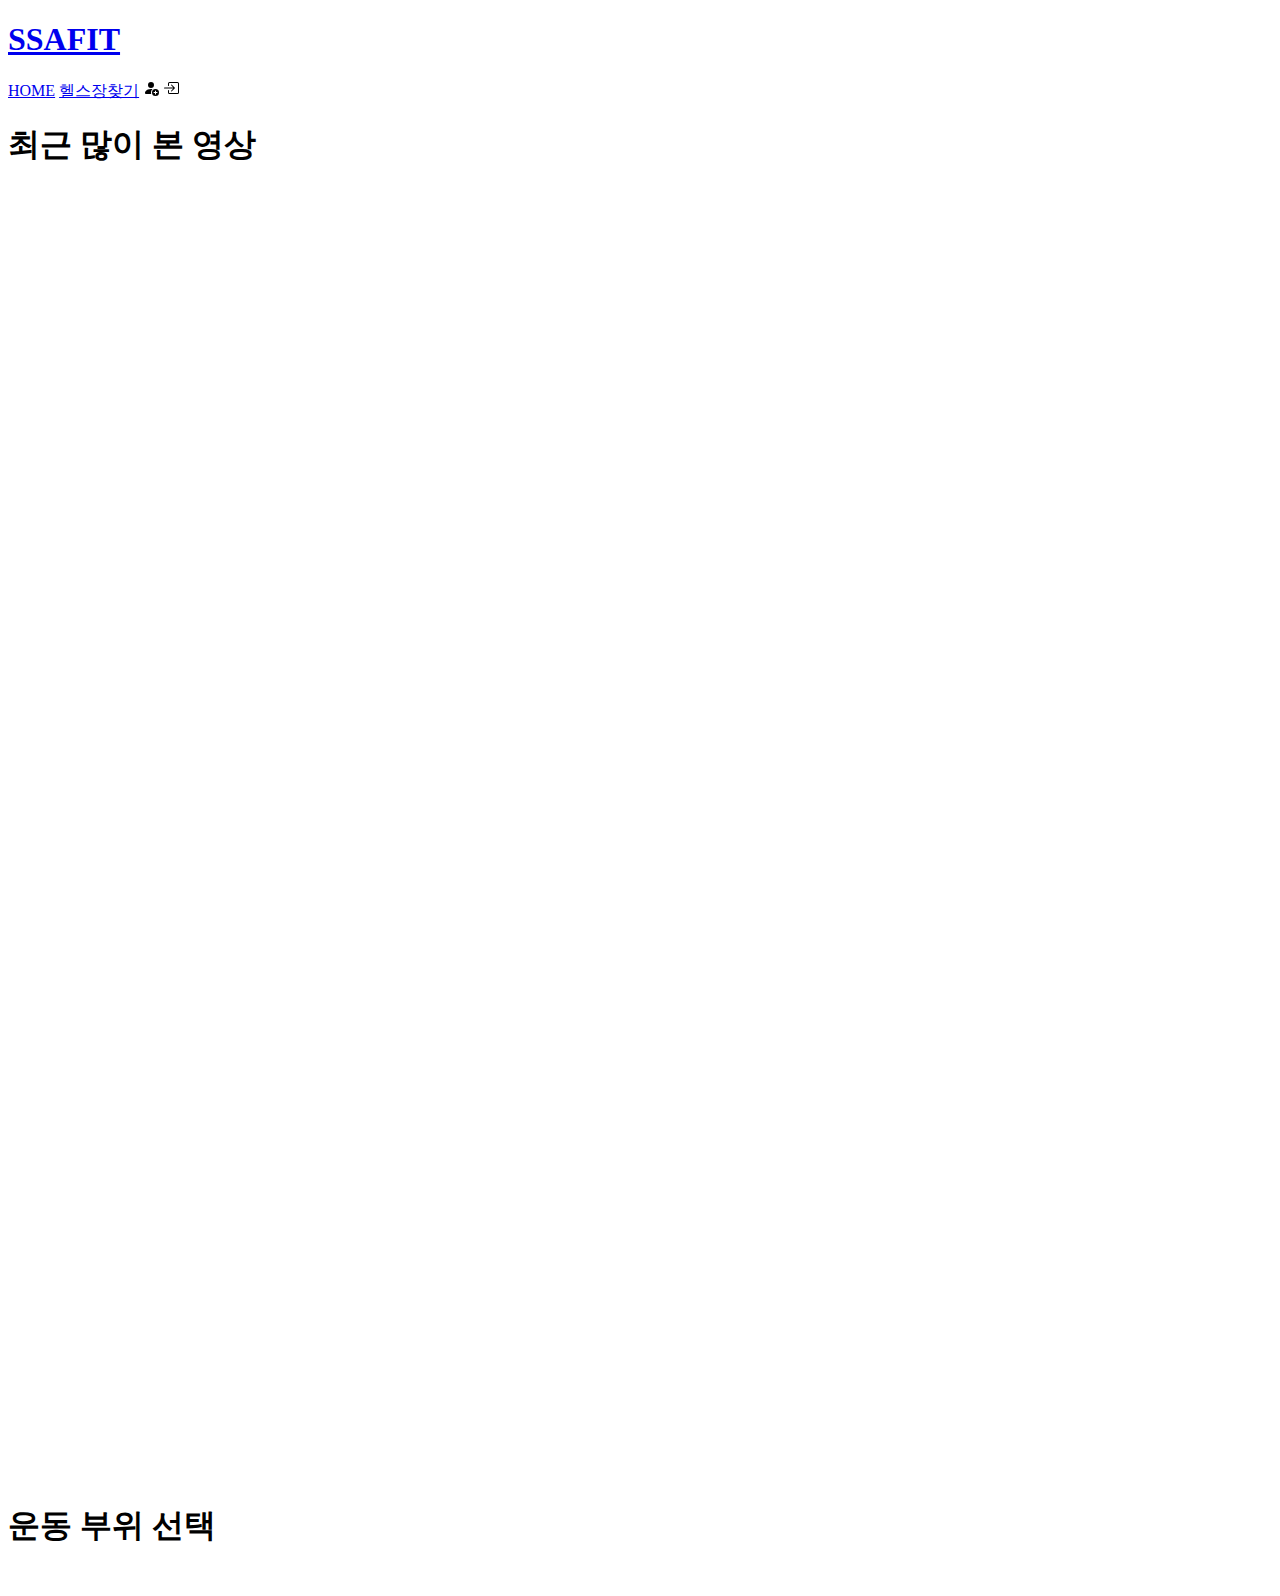
==== SSAFIT Project/main.html @ 37da0981 "commit" ====
<!DOCTYPE html>
<html lang="ko">
    <head>
        <meta charset="UTF-8" />
        <meta name="viewport" content="width=device-width, initial-scale=1.0" />
        <title>SSAFIT</title>
        <link rel="stylesheet" href="css/ssafit.css" />
    </head>
    <body>
        <header>
            <nav class="header-nav">
            <div>
                <a href="main.html"><h1>SSAFIT</h1></a>
            </div>
            <div>
                <span class="nav-menu"><a href="#">HOME</a></span>
                <span class="nav-menu"><a href="#">헬스장찾기</a></span>
                <svg xmlns="http://www.w3.org/2000/svg" width="16" height="16" fill="currentColor" class="bi bi-person-fill-add" viewBox="0 0 16 16">
                    <path d="M12.5 16a3.5 3.5 0 1 0 0-7 3.5 3.5 0 0 0 0 7Zm.5-5v1h1a.5.5 0 0 1 0 1h-1v1a.5.5 0 0 1-1 0v-1h-1a.5.5 0 0 1 0-1h1v-1a.5.5 0 0 1 1 0Zm-2-6a3 3 0 1 1-6 0 3 3 0 0 1 6 0Z"/>
                    <path d="M2 13c0 1 1 1 1 1h5.256A4.493 4.493 0 0 1 8 12.5a4.49 4.49 0 0 1 1.544-3.393C9.077 9.038 8.564 9 8 9c-5 0-6 3-6 4Z"/>
                </svg>
                <svg xmlns="http://www.w3.org/2000/svg" width="16" height="16" fill="currentColor" class="bi bi-box-arrow-in-right" viewBox="0 0 16 16">
                    <path fill-rule="evenodd" d="M6 3.5a.5.5 0 0 1 .5-.5h8a.5.5 0 0 1 .5.5v9a.5.5 0 0 1-.5.5h-8a.5.5 0 0 1-.5-.5v-2a.5.5 0 0 0-1 0v2A1.5 1.5 0 0 0 6.5 14h8a1.5 1.5 0 0 0 1.5-1.5v-9A1.5 1.5 0 0 0 14.5 2h-8A1.5 1.5 0 0 0 5 3.5v2a.5.5 0 0 0 1 0v-2z"/>
                    <path fill-rule="evenodd" d="M11.854 8.354a.5.5 0 0 0 0-.708l-3-3a.5.5 0 1 0-.708.708L10.293 7.5H1.5a.5.5 0 0 0 0 1h8.793l-2.147 2.146a.5.5 0 0 0 .708.708l3-3z"/>
                </svg>
            </div>
            </nav>
        </header>
        <main class="container">
            <section class="video-list">
                <h1>최근 많이 본 영상</h1>
                <br />
                <div id = "video-area">
                </div>
                <script src="./main.js"></script>
            </section>
            <section class="video-list2">
                <h1>운동 부위 선택</h1>
                <br />
                <div id = "video-area">
                </div>
                <script src="./main.js"></script>
            </section>
        </main>
    </body>
</html>
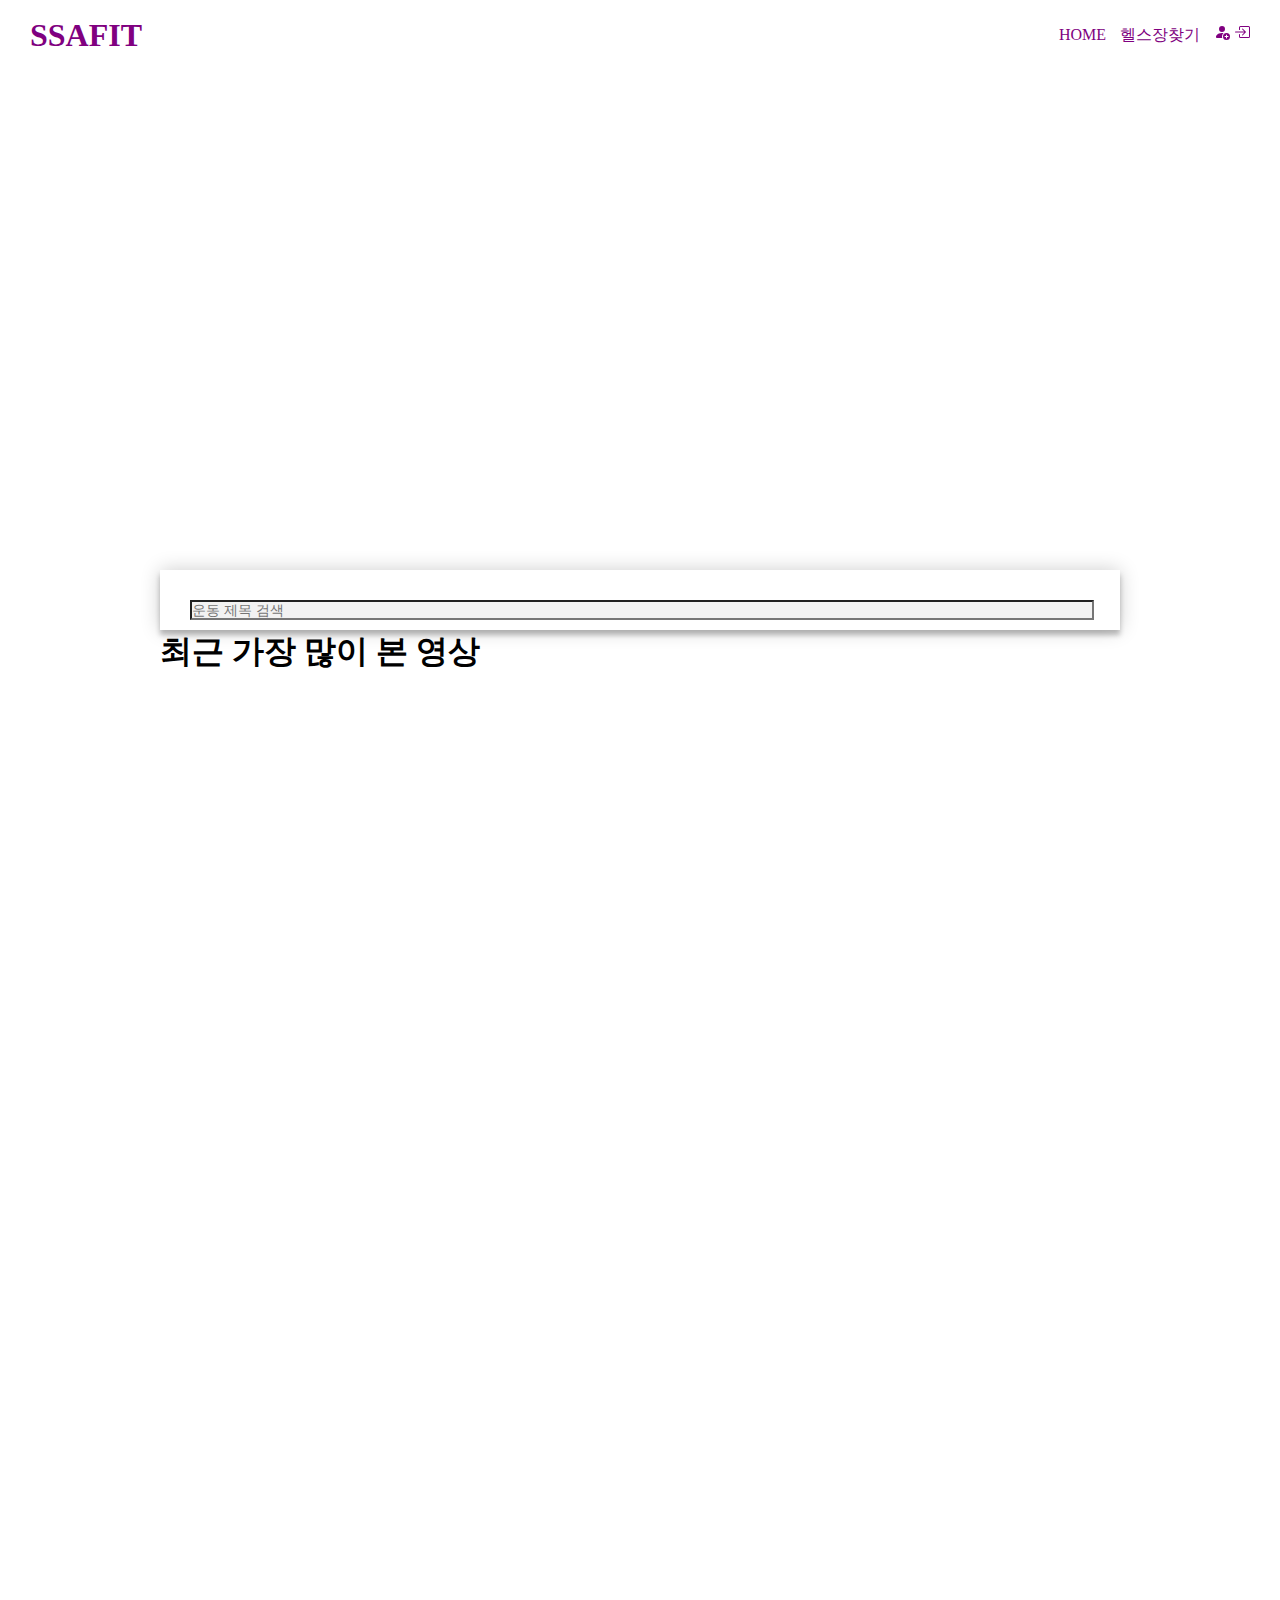
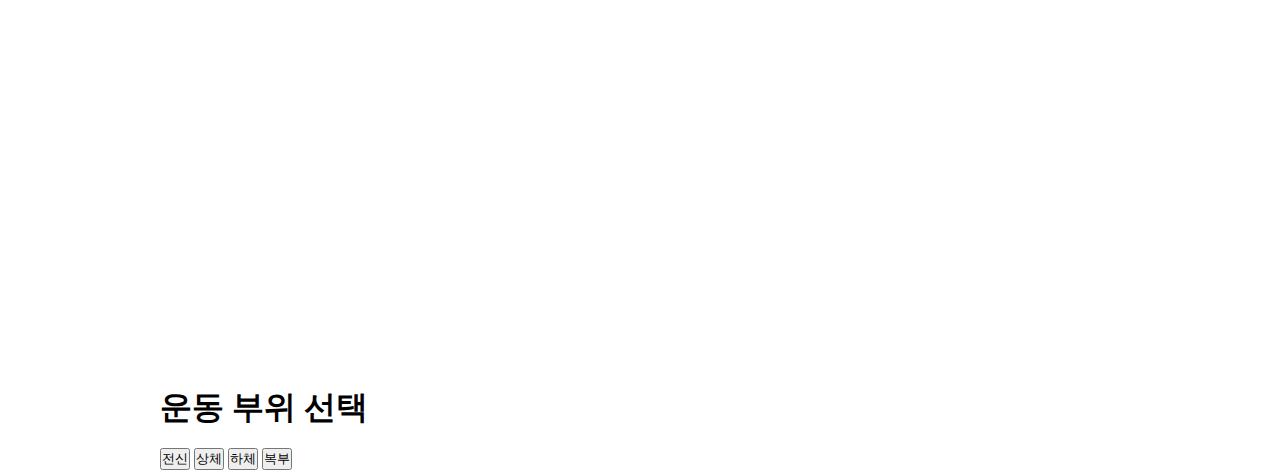
==== commit 12aa80b0: "mainHTML" ====
--- a/SSAFIT Project/main.html
+++ b/SSAFIT Project/main.html
@@ -1,46 +1,90 @@
 <!DOCTYPE html>
 <html lang="ko">
-    <head>
-        <meta charset="UTF-8" />
-        <meta name="viewport" content="width=device-width, initial-scale=1.0" />
-        <title>SSAFIT</title>
-        <link rel="stylesheet" href="css/ssafit.css" />
-    </head>
-    <body>
-        <header>
-            <nav class="header-nav">
+  <head>
+    <meta charset="UTF-8" />
+    <meta name="viewport" content="width=device-width, initial-scale=1.0" />
+    <title>SSAFIT</title>
+    <link rel="stylesheet" href="ssafit.css" />
+  </head>
+  <body>
+    <header>
+      <nav class="header-nav">
+        <div>
+          <a href="main.html"><h1>SSAFIT</h1></a>
+        </div>
+        <div>
+        
+          <span class="nav-menu"><a href="#">HOME</a></span>
+          <span class="nav-menu"><a href="#">헬스장찾기</a></span>
+          <svg
+            xmlns="http://www.w3.org/2000/svg"
+            width="16"
+            height="16"
+            fill="currentColor"
+            class="bi bi-person-fill-add"
+            viewBox="0 0 16 16"
+          >
+            <path
+              d="M12.5 16a3.5 3.5 0 1 0 0-7 3.5 3.5 0 0 0 0 7Zm.5-5v1h1a.5.5 0 0 1 0 1h-1v1a.5.5 0 0 1-1 0v-1h-1a.5.5 0 0 1 0-1h1v-1a.5.5 0 0 1 1 0Zm-2-6a3 3 0 1 1-6 0 3 3 0 0 1 6 0Z"
+            />
+            <path
+              d="M2 13c0 1 1 1 1 1h5.256A4.493 4.493 0 0 1 8 12.5a4.49 4.49 0 0 1 1.544-3.393C9.077 9.038 8.564 9 8 9c-5 0-6 3-6 4Z"
+            />
+          </svg>
+          <svg
+            xmlns="http://www.w3.org/2000/svg"
+            width="16"
+            height="16"
+            fill="currentColor"
+            class="bi bi-box-arrow-in-right"
+            viewBox="0 0 16 16"
+          >
+            <path
+              fill-rule="evenodd"
+              d="M6 3.5a.5.5 0 0 1 .5-.5h8a.5.5 0 0 1 .5.5v9a.5.5 0 0 1-.5.5h-8a.5.5 0 0 1-.5-.5v-2a.5.5 0 0 0-1 0v2A1.5 1.5 0 0 0 6.5 14h8a1.5 1.5 0 0 0 1.5-1.5v-9A1.5 1.5 0 0 0 14.5 2h-8A1.5 1.5 0 0 0 5 3.5v2a.5.5 0 0 0 1 0v-2z"
+            />
+            <path
+              fill-rule="evenodd"
+              d="M11.854 8.354a.5.5 0 0 0 0-.708l-3-3a.5.5 0 1 0-.708.708L10.293 7.5H1.5a.5.5 0 0 0 0 1h8.793l-2.147 2.146a.5.5 0 0 0 .708.708l3-3z"
+            />
+          </svg>
+        </div>
+      </nav>
+      <div class='item'>
+        <div>
+          <img src="img/gym.jpg" alt="" />
+        </div>
+      </div>
+    </header>
+    <div style="margin-top: 500px">
+      <main>
+        <div class="form">
+          <form action="#">
+            <input type="text" placeholder="운동 제목 검색" />
+          </form>
+        </div>
+        <section class="video-list">
+          <h1>최근 가장 많이 본 영상</h1>
+          <br />
+          <div class = "container">
+          <div id="video-area"></div>
+          <script src="./main.js"></script>
+          </div>
+            <br/>
+            <h1>운동 부위 선택</h1>
+            <br />
             <div>
-                <a href="main.html"><h1>SSAFIT</h1></a>
+                <button onclick="" type="button">전신</button>
+                <button onclick="" type="button">상체</button>
+                <button onclick="" type="button">하체</button>
+                <button onclick="" type="button">복부</button>
             </div>
-            <div>
-                <span class="nav-menu"><a href="#">HOME</a></span>
-                <span class="nav-menu"><a href="#">헬스장찾기</a></span>
-                <svg xmlns="http://www.w3.org/2000/svg" width="16" height="16" fill="currentColor" class="bi bi-person-fill-add" viewBox="0 0 16 16">
-                    <path d="M12.5 16a3.5 3.5 0 1 0 0-7 3.5 3.5 0 0 0 0 7Zm.5-5v1h1a.5.5 0 0 1 0 1h-1v1a.5.5 0 0 1-1 0v-1h-1a.5.5 0 0 1 0-1h1v-1a.5.5 0 0 1 1 0Zm-2-6a3 3 0 1 1-6 0 3 3 0 0 1 6 0Z"/>
-                    <path d="M2 13c0 1 1 1 1 1h5.256A4.493 4.493 0 0 1 8 12.5a4.49 4.49 0 0 1 1.544-3.393C9.077 9.038 8.564 9 8 9c-5 0-6 3-6 4Z"/>
-                </svg>
-                <svg xmlns="http://www.w3.org/2000/svg" width="16" height="16" fill="currentColor" class="bi bi-box-arrow-in-right" viewBox="0 0 16 16">
-                    <path fill-rule="evenodd" d="M6 3.5a.5.5 0 0 1 .5-.5h8a.5.5 0 0 1 .5.5v9a.5.5 0 0 1-.5.5h-8a.5.5 0 0 1-.5-.5v-2a.5.5 0 0 0-1 0v2A1.5 1.5 0 0 0 6.5 14h8a1.5 1.5 0 0 0 1.5-1.5v-9A1.5 1.5 0 0 0 14.5 2h-8A1.5 1.5 0 0 0 5 3.5v2a.5.5 0 0 0 1 0v-2z"/>
-                    <path fill-rule="evenodd" d="M11.854 8.354a.5.5 0 0 0 0-.708l-3-3a.5.5 0 1 0-.708.708L10.293 7.5H1.5a.5.5 0 0 0 0 1h8.793l-2.147 2.146a.5.5 0 0 0 .708.708l3-3z"/>
-                </svg>
+            <div class = "container">
+                <div id="video-area2"></div>
+                <script src="./main.js"></script>
             </div>
-            </nav>
-        </header>
-        <main class="container">
-            <section class="video-list">
-                <h1>최근 많이 본 영상</h1>
-                <br />
-                <div id = "video-area">
-                </div>
-                <script src="./main.js"></script>
-            </section>
-            <section class="video-list2">
-                <h1>운동 부위 선택</h1>
-                <br />
-                <div id = "video-area">
-                </div>
-                <script src="./main.js"></script>
-            </section>
-        </main>
-    </body>
-</html>+        </section>
+      </main>
+    </div>
+  </body>
+</html>
--- a/SSAFIT Project/ssafit.css
+++ b/SSAFIT Project/ssafit.css
@@ -0,0 +1,93 @@
+
+* {
+    margin: 0;
+    padding: 0;
+    box-sizing: border-box;
+    list-style: none;
+  }
+  
+body {
+  position: relative;
+  text-align: center;
+}
+  a {
+    /* 앵커 태그의 text 스타일을 없앤다. */
+    text-decoration: none;
+    /* 글자색 설정 */
+    color: purple;
+  }
+ 
+  /* header 태그 안에 CSS 속성 */
+  header {
+    height: 70px;
+    /* 배경색 설정 */
+    background-color: white;
+    /* 글자색 설정 */
+    color: purple;
+    line-height: 70px;
+    padding: 0px 30px;
+  
+  }
+  
+  /* header의 내용에 들어갈 클래스 선택자. html 파일 참고 */
+  .header-nav {
+    /* 수평 요소 동적 크기 구성을 위한 css 속성 */
+    display: flex;
+    justify-content: space-between;
+  }
+ 
+  .nav-menu {
+    margin-right: 10px;
+  }
+  main {
+
+  text-align: center;
+}
+  .item {
+    width: 100%;
+    /* max-height: 100%; */
+    position: relative;
+    overflow: hidden;
+  }
+  .content > img {
+    position: absolute;
+    width: 100%;
+    text-align: center;
+    display: block;
+    object-fit: cover;
+  }
+  .form {
+
+    background: #ffffff;
+    width: 75%;
+    height: 15px;
+    padding:30px;
+    margin: auto;
+    text-align: center;
+    box-shadow: 0 0 20px 0 rgba(0, 0, 0, 0.2), 0 5px 5px 0 rgba(0, 0, 0, 0.24);
+  }
+  
+  .form input {
+    font-family: "Roboto", sans-serif;
+    outline: 0;
+    background: #f2f2f2;
+    width: 100%;
+    box-sizing: content-box;
+    font-size: 14px;
+  }
+
+  
+  .video-list {
+    width: 75%;
+   
+    margin: auto;
+    text-align:left;
+  }
+  .container {
+    display: flex;
+    /* 안의 내용이 밖으로 빠져나가는것을 방지 */
+    flex-wrap: wrap;
+    justify-content: space-around;
+    
+  }
+  
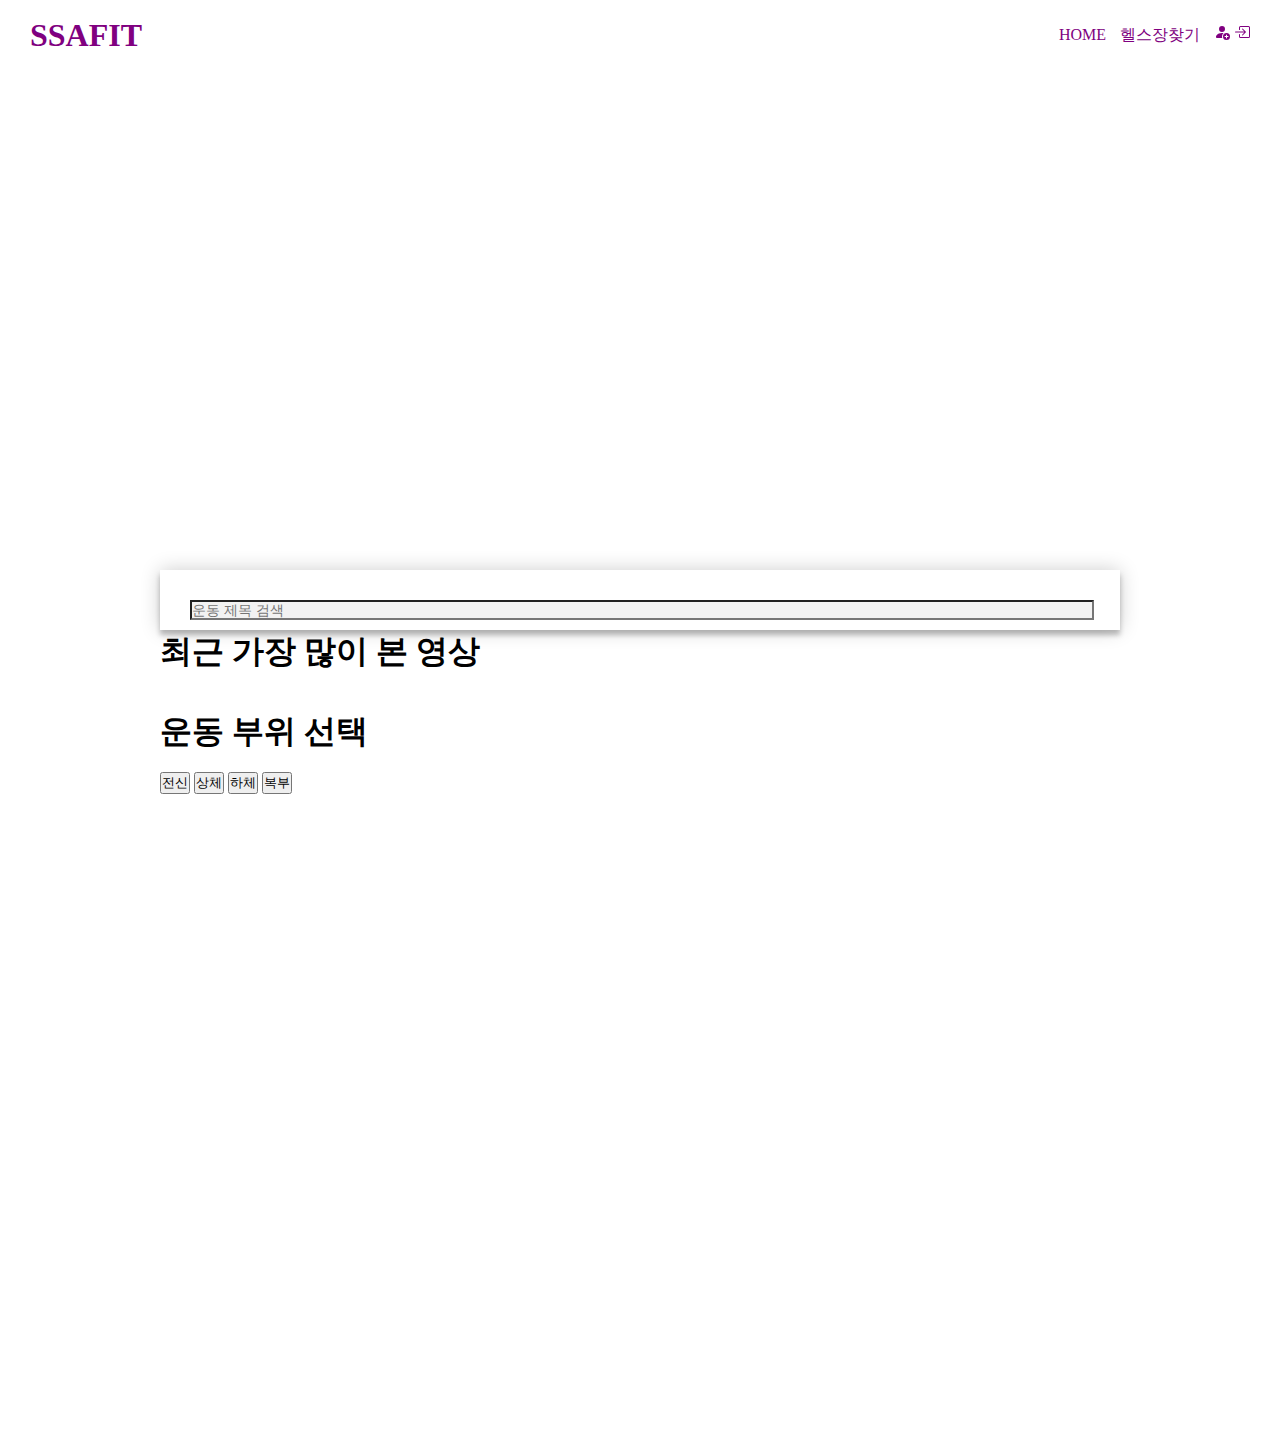
==== commit d99eefd7: "FRONT" ====
--- a/SSAFIT Project/main.html
+++ b/SSAFIT Project/main.html
@@ -13,7 +13,6 @@
           <a href="main.html"><h1>SSAFIT</h1></a>
         </div>
         <div>
-        
           <span class="nav-menu"><a href="#">HOME</a></span>
           <span class="nav-menu"><a href="#">헬스장찾기</a></span>
           <svg
@@ -50,11 +49,9 @@
           </svg>
         </div>
       </nav>
-      <div class='item'>
-        <div>
-          <img src="img/gym.jpg" alt="" />
-        </div>
-      </div>
+    <div class='container'>
+        <img src="img/gym.jpg" alt="" />
+    </div>
     </header>
     <div style="margin-top: 500px">
       <main>
@@ -68,7 +65,7 @@
           <br />
           <div class = "container">
           <div id="video-area"></div>
-          <script src="./main.js"></script>
+          
           </div>
             <br/>
             <h1>운동 부위 선택</h1>
@@ -81,10 +78,11 @@
             </div>
             <div class = "container">
                 <div id="video-area2"></div>
-                <script src="./main.js"></script>
+                
             </div>
         </section>
       </main>
     </div>
   </body>
+  <script src="./main.js"></script>
 </html>
--- a/SSAFIT Project/ssafit.css
+++ b/SSAFIT Project/ssafit.css
@@ -40,21 +40,25 @@
     margin-right: 10px;
   }
   main {
-
+    margin-top: 300px;
   text-align: center;
 }
-  .item {
+  .container {
     width: 100%;
     /* max-height: 100%; */
-    position: relative;
-    overflow: hidden;
+    position: absolute;
+display: block;
+   
+    /* flex-grow:  */
+    
   }
-  .content > img {
+  .container > img {
     position: absolute;
     width: 100%;
-    text-align: center;
+
     display: block;
-    object-fit: cover;
+   
+    
   }
   .form {
 
@@ -79,7 +83,6 @@
   
   .video-list {
     width: 75%;
-   
     margin: auto;
     text-align:left;
   }
@@ -90,4 +93,12 @@
     justify-content: space-around;
     
   }
+
+  #video-area {
+
+  }
+  #video-area2 {
+    
+  }
+  }
   
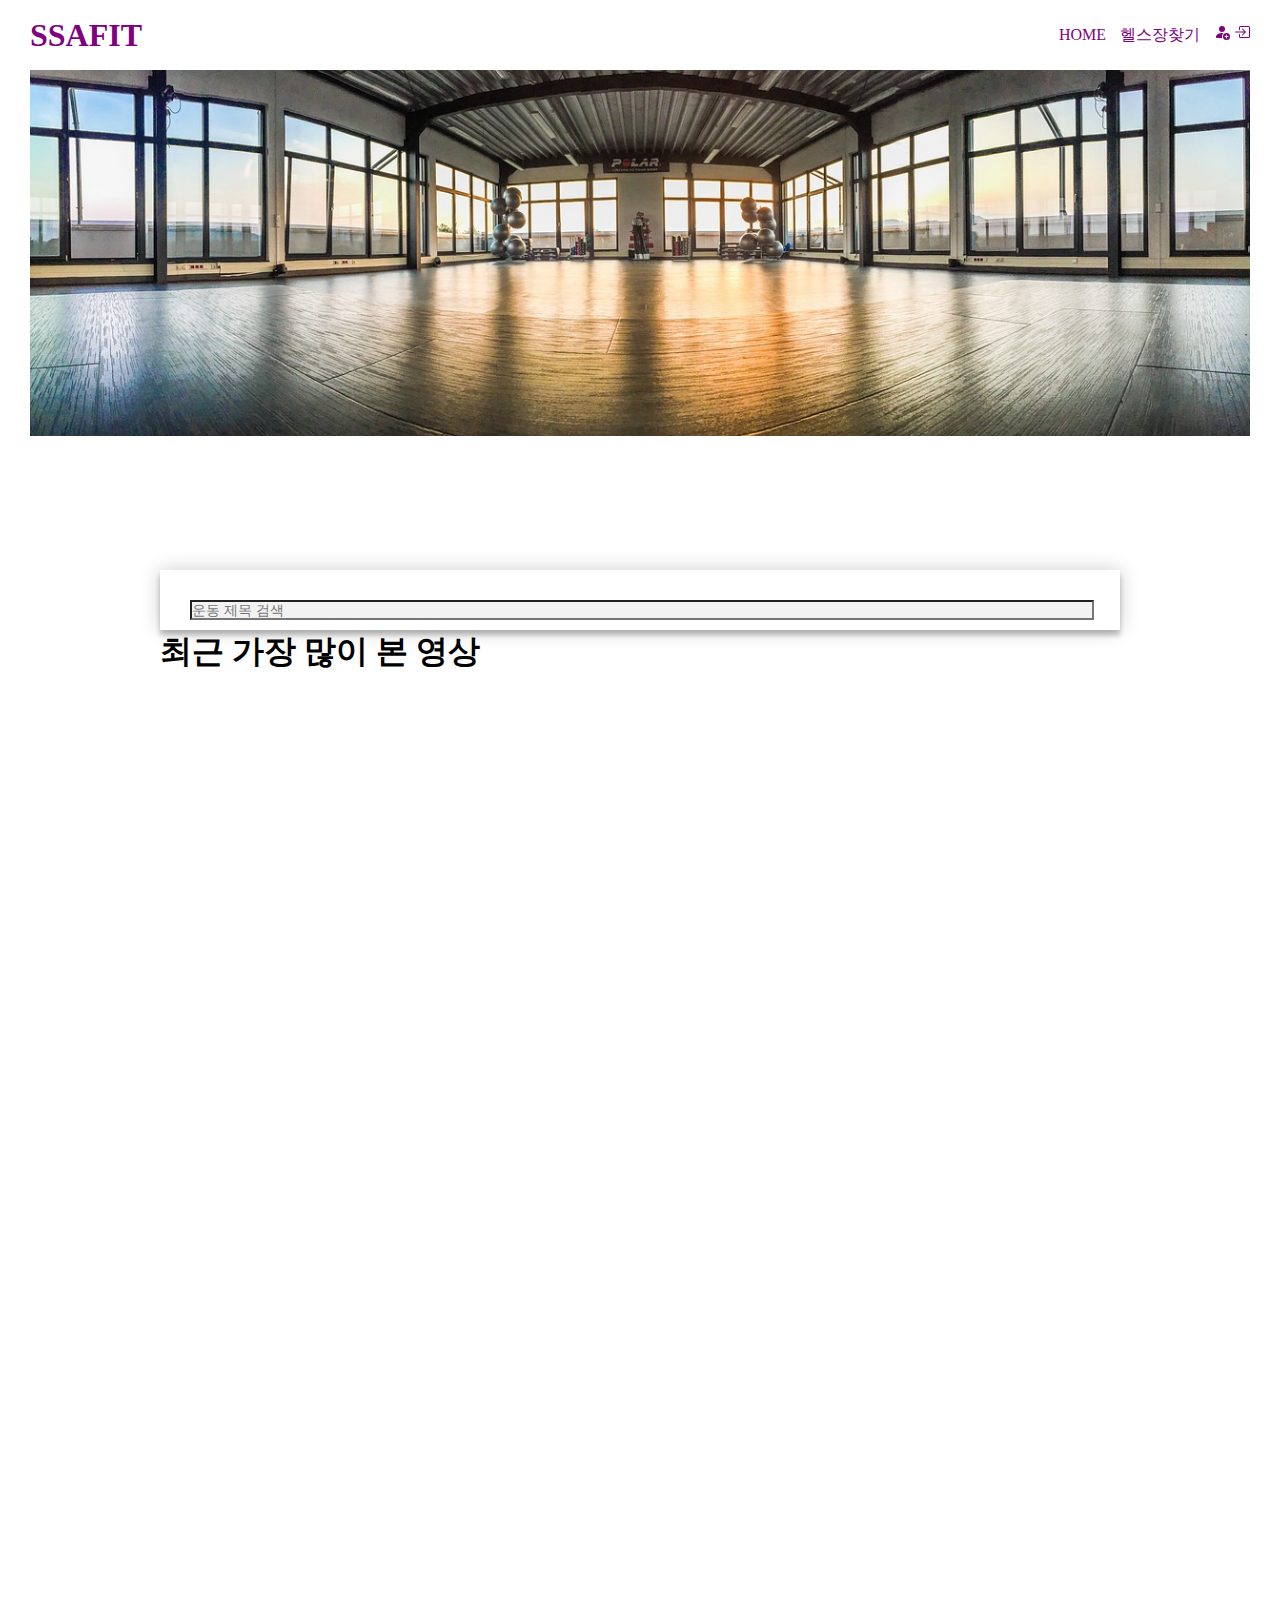
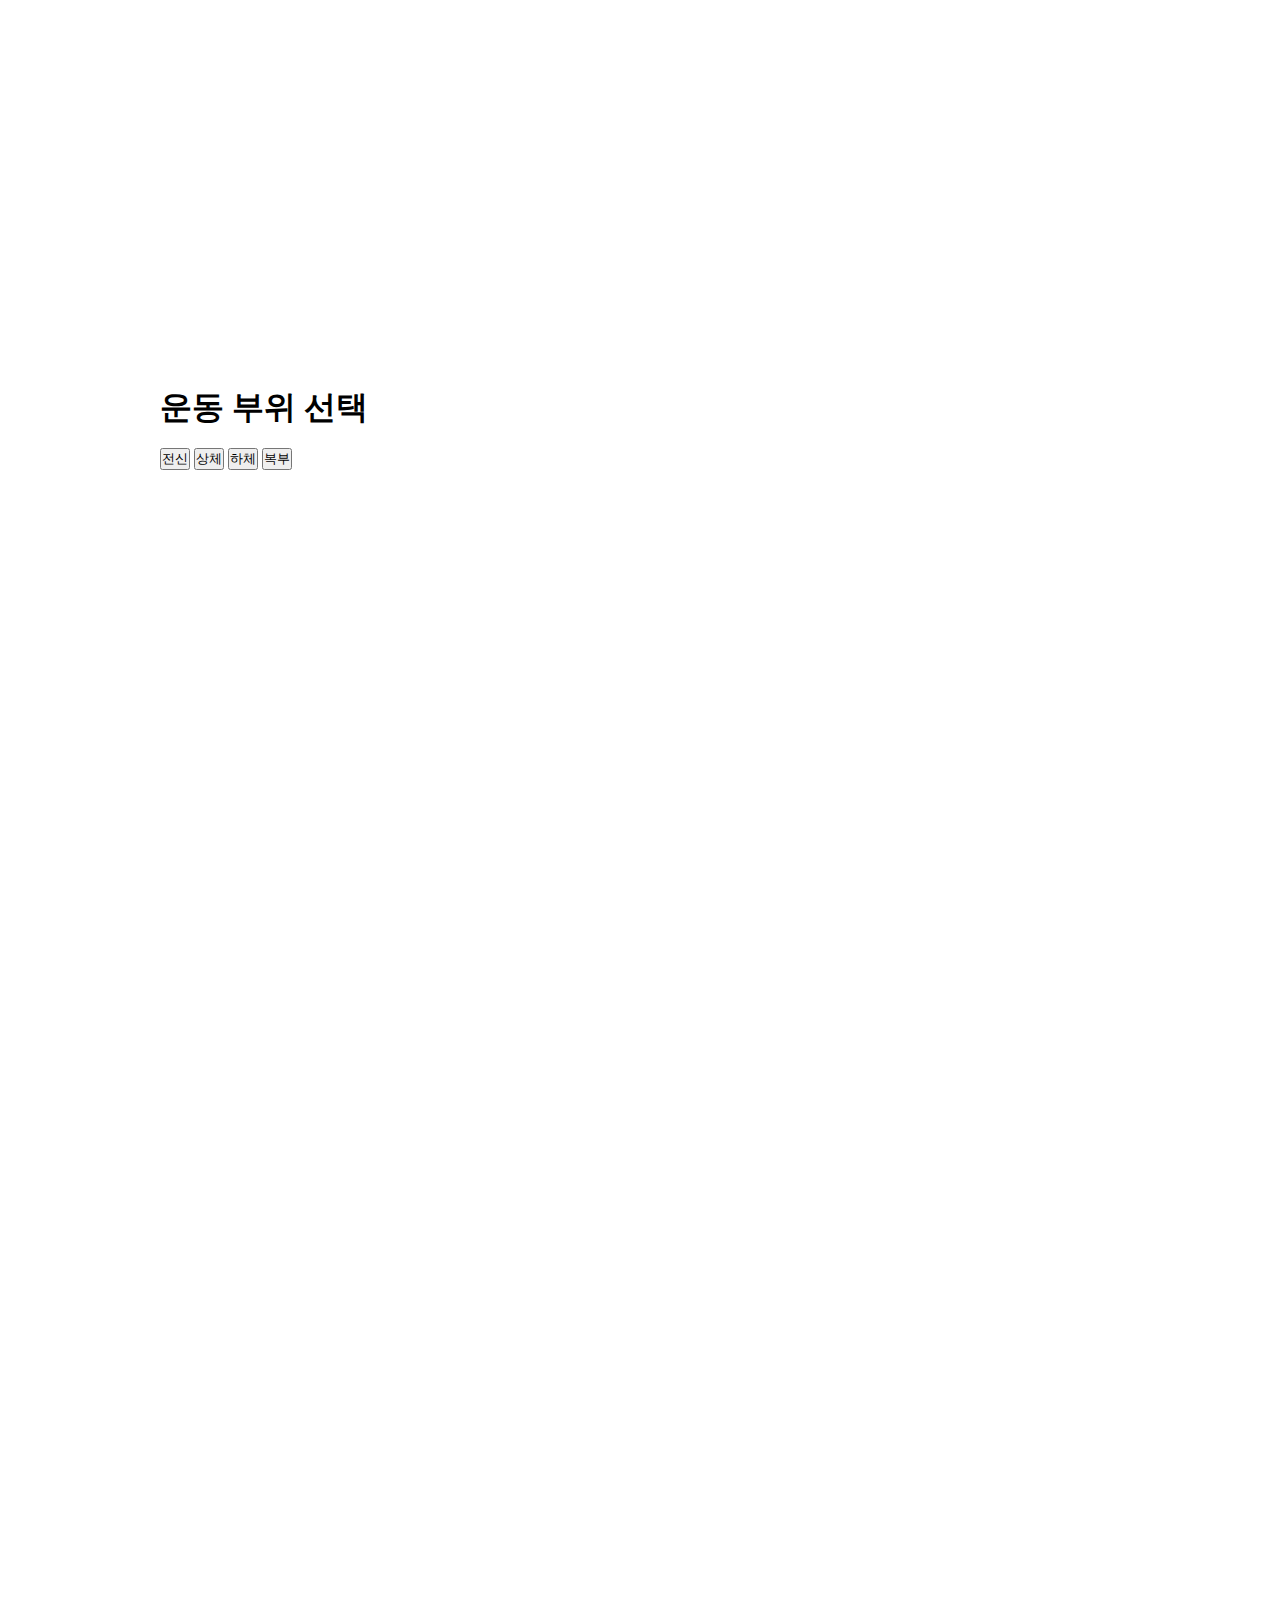
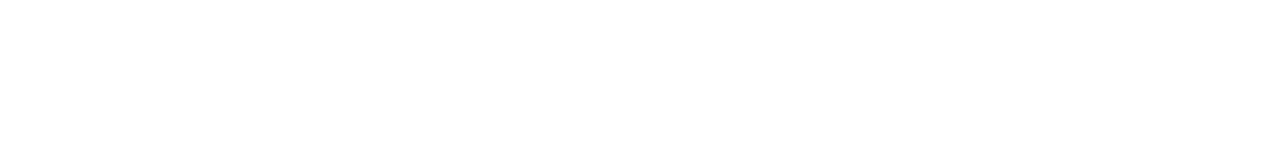
==== commit d4886696: "PJT2modi" ====
--- a/SSAFIT Project/main.html
+++ b/SSAFIT Project/main.html
@@ -50,7 +50,7 @@
         </div>
       </nav>
     <div class='container'>
-        <img src="img/gym.jpg" alt="" />
+        <img src="gym.jpg" alt="" />
     </div>
     </header>
     <div style="margin-top: 500px">
--- a/SSAFIT Project/ssafit.css
+++ b/SSAFIT Project/ssafit.css
@@ -46,7 +46,7 @@
   .container {
     width: 100%;
     /* max-height: 100%; */
-    position: absolute;
+    position: relative;
 display: block;
    
     /* flex-grow:  */
@@ -55,7 +55,6 @@
   .container > img {
     position: absolute;
     width: 100%;
-
     display: block;
    
     
@@ -69,6 +68,7 @@
     margin: auto;
     text-align: center;
     box-shadow: 0 0 20px 0 rgba(0, 0, 0, 0.2), 0 5px 5px 0 rgba(0, 0, 0, 0.24);
+   
   }
   
   .form input {
@@ -91,14 +91,15 @@
     /* 안의 내용이 밖으로 빠져나가는것을 방지 */
     flex-wrap: wrap;
     justify-content: space-around;
+    display : block;
     
   }
 
   #video-area {
-
+   display : block;
   }
   #video-area2 {
     
   }
-  }
   
+  
